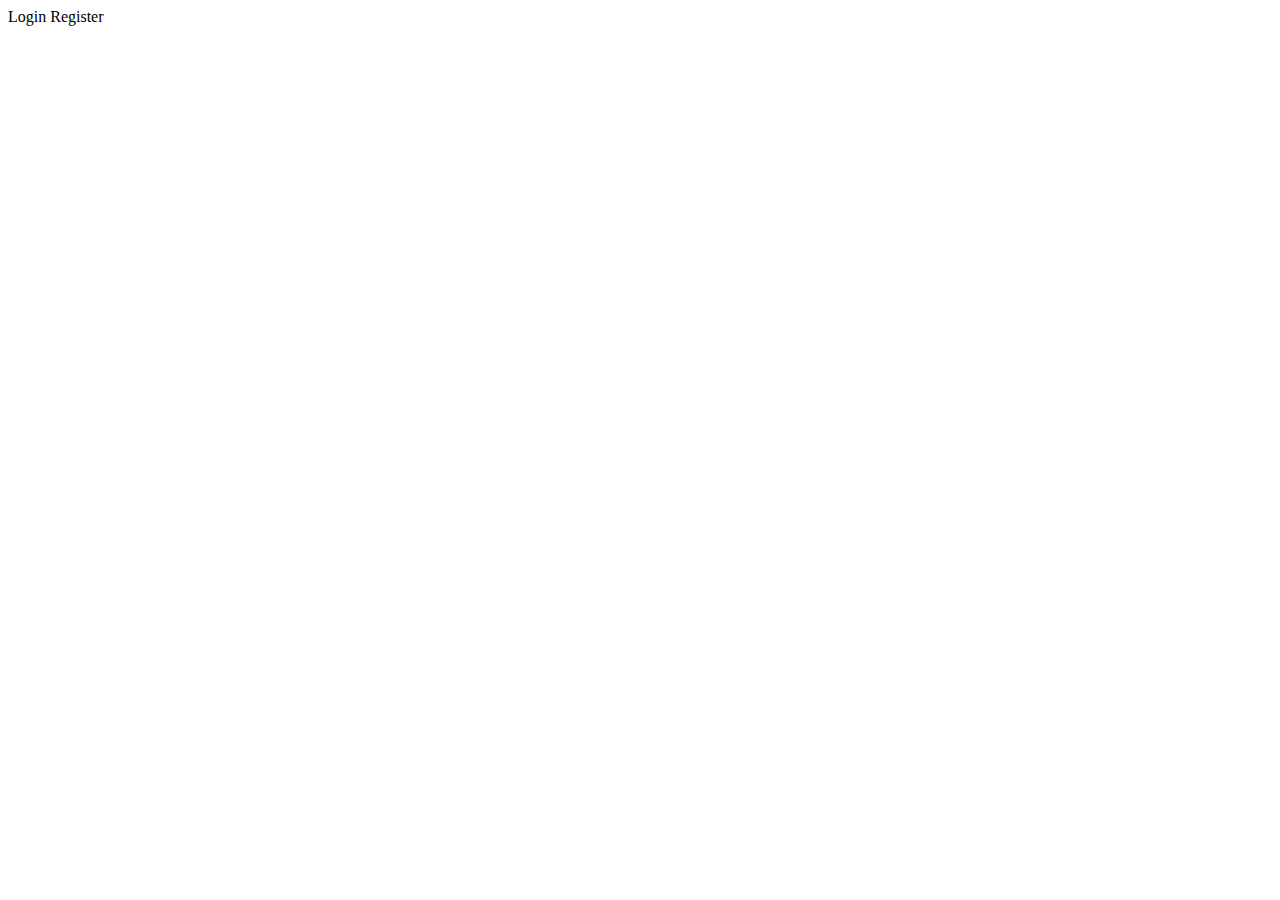
==== templates/index.html @ 3b9d916f "Mostly frontend stuff." ====
<!DOCTYPE html>
<html lang="en" ng-app="pravla">
<head>
    <meta charset="UTF-8">
    <title>Pravla</title>
</head>
<body class="ng-cloak">
    <script src="static/bower_components/angular/angular.js"></script>
    <script src="static/bower_components/angular-ui-router/release/angular-ui-router.js"></script>

    <!--App scripts-->
    <script src="static/app.js"></script>
    <script src="static/auth/auth.interceptor.js"></script>
    <script src="static/shared/storage.service.js"></script>

    <script src="static/auth/login/login.controller.js"></script>
    <script src="static/auth/login/login.service.js"></script>
    <script src="static/auth/login/login.state.js"></script>

    <script src="static/auth/register/register.controller.js"></script>
    <script src="static/auth/register/register.state.js"></script>
    <script src="static/auth/register/register.service.js"></script>

    <script src="static/dashboard/dashboard.controller.js"></script>
    <script src="static/dashboard/dashboard.state.js"></script>

    <script src="static/device/device.service.js"></script>


    <script src="static/rule/rule.service.js"></script>

    <a ui-sref="login">Login</a>
    <a ui-sref="register">Register</a>

    <ui-view></ui-view>
</body>
</html>
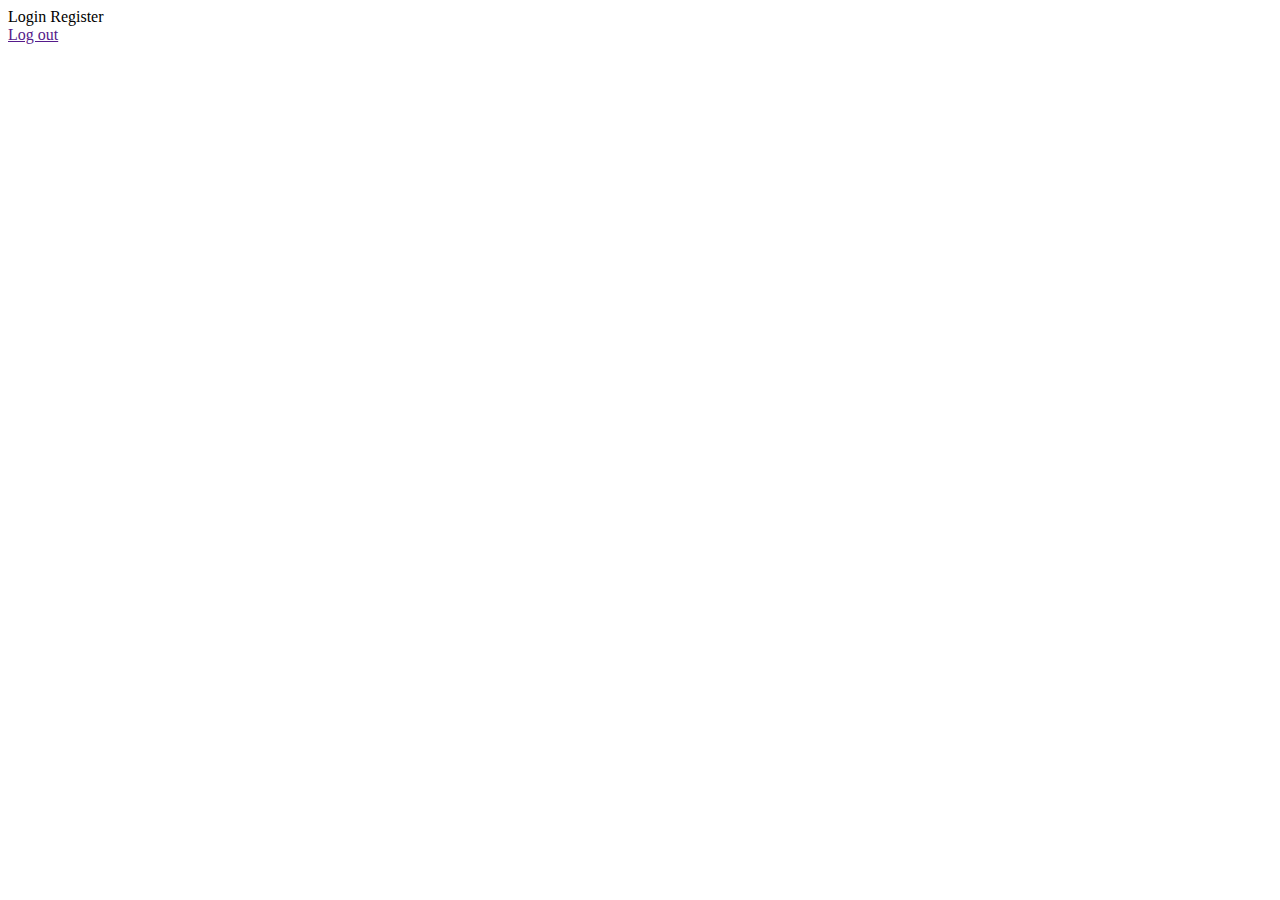
==== commit dd362c6e: "Device and rule update on frontend." ====
--- a/templates/index.html
+++ b/templates/index.html
@@ -3,6 +3,7 @@
 <head>
     <meta charset="UTF-8">
     <title>Pravla</title>
+    <link rel="stylesheet" type="text/css" href="static/app.css">
 </head>
 <body class="ng-cloak">
     <script src="static/bower_components/angular/angular.js"></script>
@@ -11,6 +12,7 @@
     <!--App scripts-->
     <script src="static/app.js"></script>
     <script src="static/auth/auth.interceptor.js"></script>
+    <script src="static/auth/auth.controller.js"></script>
     <script src="static/shared/storage.service.js"></script>
 
     <script src="static/auth/login/login.controller.js"></script>
@@ -24,14 +26,24 @@
     <script src="static/dashboard/dashboard.controller.js"></script>
     <script src="static/dashboard/dashboard.state.js"></script>
 
+    <script src="static/device/device.controller.js"></script>
+    <script src="static/device/device.state.js"></script>
     <script src="static/device/device.service.js"></script>
 
-
+    <script src="static/rule/rule.controller.js"></script>
+    <script src="static/rule/rule.state.js"></script>
     <script src="static/rule/rule.service.js"></script>
 
-    <a ui-sref="login">Login</a>
-    <a ui-sref="register">Register</a>
+    <div ng-controller="AuthCtrl as authVm">
+        <div ng-if="!authVm.isSessionActive()">
+            <a ui-sref="login">Login</a>
+            <a ui-sref="register">Register</a>
+        </div>
 
+        <div ng-if="authVm.isSessionActive()">
+            <a href="" ng-click="authVm.terminateSession()">Log out</a>
+        </div>
+    <div>
     <ui-view></ui-view>
 </body>
 </html>